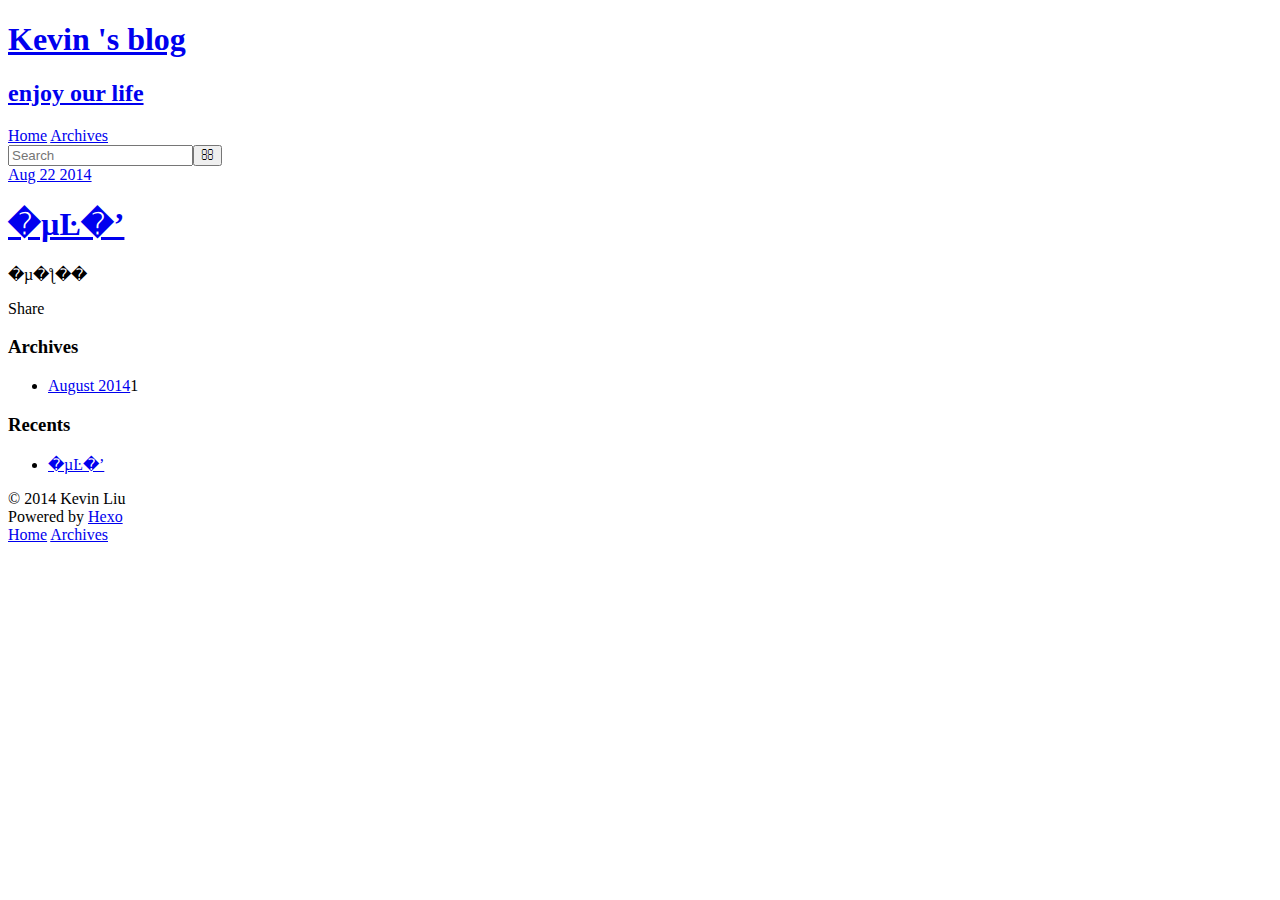
==== index.html @ b3f4ca1a "Site updated: 2014-08-22 16:37:17" ====
<!DOCTYPE html>
<html>
<head>
  <meta charset="utf-8">
  
  <title>Kevin &#39;s blog</title>
  <meta name="viewport" content="width=device-width, initial-scale=1, maximum-scale=1">
  <meta name="description">
<meta property="og:type" content="website">
<meta property="og:title" content="Kevin 's blog">
<meta property="og:url" content="http://yoursite.com/">
<meta property="og:site_name" content="Kevin 's blog">
<meta property="og:description">
<meta name="twitter:card" content="summary">
<meta name="twitter:title" content="Kevin 's blog">
<meta name="twitter:description">

  
    <link rel="alternative" href="/atom.xml" title="Kevin &#39;s blog" type="application/atom+xml">
  
  
    <link rel="icon" href="/favicon.png">
  
  <link href="//fonts.googleapis.com/css?family=Source+Code+Pro" rel="stylesheet" type="text/css">
  <link rel="stylesheet" href="/css/style.css" type="text/css">

  
</head>
<body>
  <div id="container">
    <div id="wrap">
      <header id="header">
  <div id="banner"></div>
  <div id="header-outer" class="outer">
    <div id="header-title" class="inner">
      <h1 id="logo-wrap">
        <a href="/" id="logo">Kevin &#39;s blog</a>
      </h1>
      
        <h2 id="subtitle-wrap">
          <a href="/" id="subtitle">enjoy our life</a>
        </h2>
      
    </div>
    <div id="header-inner" class="inner">
      <nav id="main-nav">
        <a id="main-nav-toggle" class="nav-icon"></a>
        
          <a class="main-nav-link" href="/">Home</a>
        
          <a class="main-nav-link" href="/archives">Archives</a>
        
      </nav>
      <nav id="sub-nav">
        
          <a id="nav-rss-link" class="nav-icon" href="/atom.xml" title="RSS Feed"></a>
        
        <a id="nav-search-btn" class="nav-icon" title="Search"></a>
      </nav>
      <div id="search-form-wrap">
        <form action="//google.com/search" method="get" accept-charset="UTF-8" class="search-form"><input type="search" name="q" results="0" class="search-form-input" placeholder="Search"><input type="submit" value="&#xF002;" class="search-form-submit"><input type="hidden" name="q" value="site:http://yoursite.com"></form>
      </div>
    </div>
  </div>
</header>
      <div class="outer">
        <section id="main">
  
    <article id="post-hello-world" class="article article-type-post" itemscope itemprop="blogPost">
  <div class="article-meta">
    <a href="/2014/08/22/hello-world/" class="article-date">
  <time datetime="2014-08-22T07:29:31.000Z" itemprop="datePublished">Aug 22 2014</time>
</a>
    
  </div>
  <div class="article-inner">
    
    
      <header class="article-header">
        
  
    <h1 itemprop="name">
      <a class="article-title" href="/2014/08/22/hello-world/">�µĿ�ʼ</a>
    </h1>
  

      </header>
    
    <div class="article-entry" itemprop="articleBody">
      
        <p>�µ�ƪ��</p>

      
    </div>
    <footer class="article-footer">
      <a data-url="http://yoursite.com/2014/08/22/hello-world/" data-id="yppbm0w7g1zq7xkq" class="article-share-link">Share</a>
      
      
    </footer>
  </div>
  
</article>


  
  
</section>
        
          <aside id="sidebar">
  
    
  
    
  
    
  
    
  <div class="widget-wrap">
    <h3 class="widget-title">Archives</h3>
    <div class="widget">
      <ul class="archive-list"><li class="archive-list-item"><a class="archive-list-link" href="/archives/2014/08">August 2014</a><span class="archive-list-count">1</span></li></ul>
    </div>
  </div>

  
    
  <div class="widget-wrap">
    <h3 class="widget-title">Recents</h3>
    <div class="widget">
      <ul>
        
          <li>
            <a href="/2014/08/22/hello-world/">�µĿ�ʼ</a>
          </li>
        
      </ul>
    </div>
  </div>

  
</aside>
        
      </div>
      <footer id="footer">
  
  <div class="outer">
    <div id="footer-info" class="inner">
      &copy; 2014 Kevin Liu<br>
      Powered by <a href="http://hexo.io/" target="_blank">Hexo</a>
    </div>
  </div>
</footer>
    </div>
    <nav id="mobile-nav">
  
    <a href="/" class="mobile-nav-link">Home</a>
  
    <a href="/archives" class="mobile-nav-link">Archives</a>
  
</nav>
    

<script src="//ajax.googleapis.com/ajax/libs/jquery/2.0.3/jquery.min.js"></script>


  <link rel="stylesheet" href="/fancybox/jquery.fancybox.css" type="text/css">

  <script src="/fancybox/jquery.fancybox.pack.js" type="text/javascript"></script>



<script src="/js/script.js" type="text/javascript"></script>

  </div>
</body>
</html>
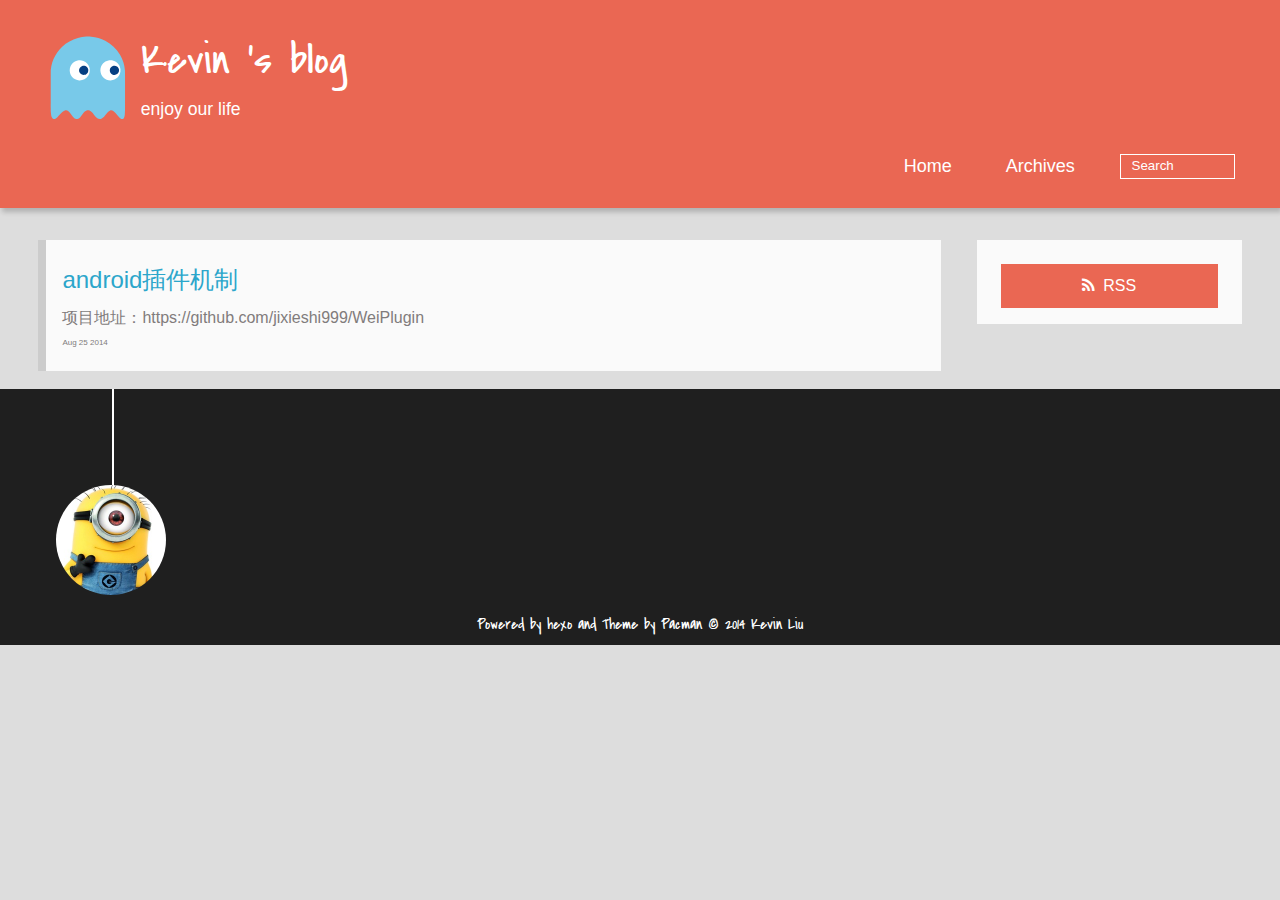
==== commit 1a8f2f1b: "Site updated: 2014-08-25 12:56:28" ====
--- a/index.html
+++ b/index.html
@@ -1,176 +1,172 @@
-<!DOCTYPE html>
-<html>
+
+ <!DOCTYPE HTML>
+<html >
 <head>
-  <meta charset="utf-8">
+  <meta charset="UTF-8">
   
-  <title>Kevin &#39;s blog</title>
-  <meta name="viewport" content="width=device-width, initial-scale=1, maximum-scale=1">
-  <meta name="description">
-<meta property="og:type" content="website">
-<meta property="og:title" content="Kevin 's blog">
-<meta property="og:url" content="http://yoursite.com/">
-<meta property="og:site_name" content="Kevin 's blog">
-<meta property="og:description">
-<meta name="twitter:card" content="summary">
-<meta name="twitter:title" content="Kevin 's blog">
-<meta name="twitter:description">
+    <title>Kevin &#39;s blog</title>
+    <meta name="viewport" content="width=device-width, initial-scale=1, maximum-scale=3, minimum-scale=1">
+    
+    <meta name="author" content="Kevin Liu">
+    
+    
+    
+    
+    
+    <link rel="icon" href="/img/favicon.ico">
+    
+    
+    <link rel="apple-touch-icon" href="/img/pacman.jpg">
+    <link rel="apple-touch-icon-precomposed" href="/img/pacman.jpg">
+    
+    <link rel="stylesheet" href="/css/style.css" type="text/css">
+
+</head>
+
+  <body>
+    <header>
+      <div>
+		
+			<div id="imglogo">
+				<a href="/"><img src="/img/logo.svg" alt="Kevin &#39;s blog" title="Kevin &#39;s blog"/></a>
+			</div>
+			
+			<div id="textlogo">
+				<h1 class="site-name"><a href="/" title="Kevin &#39;s blog">Kevin &#39;s blog</a></h1>
+				<h2 class="blog-motto">enjoy our life</h2>
+			</div>
+			<div class="navbar"><a class="navbutton navmobile" href="#" title="Menu">
+			</a></div>
+			<nav class="animated">
+				<ul>
+					<ul>
+					 
+						<li><a href="/">Home</a></li>
+					
+						<li><a href="/archives">Archives</a></li>
+					
+					<li>
+					
+					<form class="search" action="//google.com/search" method="get" accept-charset="utf-8">
+						<label>Search</label>
+						<input type="text" id="search" name="q" autocomplete="off" maxlength="20" placeholder="Search" />
+						<input type="hidden" name="q" value="site:yoursite.com">
+					</form>
+					
+					</li>
+				</ul>
+			</nav>			
+</div>
+
+    </header>
+    <div id="container">
+      <div id="main">
+
+  <section class="post" itemscope itemprop="blogPost">
+  
+    <a href="/2014/08/25/android插件机制/" title="android插件机制" itemprop="url">
+  
+    <h1 itemprop="name">android插件机制</h1>
+    
+     
+           <p itemprop="description" >项目地址：https://github.com/jixieshi999/WeiPlugin</p>
+        
+    
+    <time datetime="2014-08-25T03:56:11.000Z" itemprop="datePublished">Aug 25 2014</time>
+  </a>
+</section>
+
+
+</div>
+      <div class="openaside"><a class="navbutton" href="#" title="Show Sidebar"></a></div>
+
+<div id="asidepart">
+<div class="closeaside"><a class="closebutton" href="#" title="Hide Sidebar"></a></div>
+<aside class="clearfix">
 
   
-    <link rel="alternative" href="/atom.xml" title="Kevin &#39;s blog" type="application/atom+xml">
-  
-  
-    <link rel="icon" href="/favicon.png">
-  
-  <link href="//fonts.googleapis.com/css?family=Source+Code+Pro" rel="stylesheet" type="text/css">
-  <link rel="stylesheet" href="/css/style.css" type="text/css">
 
   
-</head>
-<body>
-  <div id="container">
-    <div id="wrap">
-      <header id="header">
-  <div id="banner"></div>
-  <div id="header-outer" class="outer">
-    <div id="header-title" class="inner">
-      <h1 id="logo-wrap">
-        <a href="/" id="logo">Kevin &#39;s blog</a>
-      </h1>
-      
-        <h2 id="subtitle-wrap">
-          <a href="/" id="subtitle">enjoy our life</a>
-        </h2>
-      
+
+  <div class="rsspart">
+	<a href="null" target="_blank" title="rss">RSS</a>
+</div>
+
+</aside>
+</div>
     </div>
-    <div id="header-inner" class="inner">
-      <nav id="main-nav">
-        <a id="main-nav-toggle" class="nav-icon"></a>
+    <footer><div id="footer" >
+	
+	<div class="line">
+		<span></span>
+		<div class="author"></div>
+	</div>
+	
+	
+	<div class="social-font" class="clearfix">
+		
+		
+		
+		
+	</div>
+		<p class="copyright">Powered by <a href="http://hexo.io" target="_blank" title="hexo">hexo</a> and Theme by <a href="https://github.com/A-limon/pacman" target="_blank" title="Pacman">Pacman</a> © 2014 
+		
+		<a href="http://yoursite.com" target="_blank" title="Kevin Liu">Kevin Liu</a>
+		
+		</p>
+</div>
+</footer>
+    <script src="/js/jquery-2.1.0.min.js"></script>
+<script type="text/javascript">
+$(document).ready(function(){ 
+  $('.navbar').click(function(){
+    $('header nav').toggleClass('shownav');
+  });
+  var myWidth = 0;
+  function getSize(){
+    if( typeof( window.innerWidth ) == 'number' ) {
+      myWidth = window.innerWidth;
+    } else if( document.documentElement && document.documentElement.clientWidth) {
+      myWidth = document.documentElement.clientWidth;
+    };
+  };
+  var m = $('#main'),
+      a = $('#asidepart'),
+      c = $('.closeaside'),
+      o = $('.openaside');
+  $(window).resize(function(){
+    getSize(); 
+    if (myWidth >= 1024) {
+      $('header nav').removeClass('shownav');
+    }else
+    {
+      m.removeClass('moveMain');
+      a.css('display', 'block').removeClass('fadeOut');
+      o.css('display', 'none');
         
-          <a class="main-nav-link" href="/">Home</a>
-        
-          <a class="main-nav-link" href="/archives">Archives</a>
-        
-      </nav>
-      <nav id="sub-nav">
-        
-          <a id="nav-rss-link" class="nav-icon" href="/atom.xml" title="RSS Feed"></a>
-        
-        <a id="nav-search-btn" class="nav-icon" title="Search"></a>
-      </nav>
-      <div id="search-form-wrap">
-        <form action="//google.com/search" method="get" accept-charset="UTF-8" class="search-form"><input type="search" name="q" results="0" class="search-form-input" placeholder="Search"><input type="submit" value="&#xF002;" class="search-form-submit"><input type="hidden" name="q" value="site:http://yoursite.com"></form>
-      </div>
-    </div>
-  </div>
-</header>
-      <div class="outer">
-        <section id="main">
-  
-    <article id="post-hello-world" class="article article-type-post" itemscope itemprop="blogPost">
-  <div class="article-meta">
-    <a href="/2014/08/22/hello-world/" class="article-date">
-  <time datetime="2014-08-22T07:29:31.000Z" itemprop="datePublished">Aug 22 2014</time>
-</a>
-    
-  </div>
-  <div class="article-inner">
-    
-    
-      <header class="article-header">
-        
-  
-    <h1 itemprop="name">
-      <a class="article-title" href="/2014/08/22/hello-world/">�µĿ�ʼ</a>
-    </h1>
-  
-
-      </header>
-    
-    <div class="article-entry" itemprop="articleBody">
-      
-        <p>�µ�ƪ��</p>
-
-      
-    </div>
-    <footer class="article-footer">
-      <a data-url="http://yoursite.com/2014/08/22/hello-world/" data-id="yppbm0w7g1zq7xkq" class="article-share-link">Share</a>
-      
-      
-    </footer>
-  </div>
-  
-</article>
-
-
-  
-  
-</section>
-        
-          <aside id="sidebar">
-  
-    
-  
-    
-  
-    
-  
-    
-  <div class="widget-wrap">
-    <h3 class="widget-title">Archives</h3>
-    <div class="widget">
-      <ul class="archive-list"><li class="archive-list-item"><a class="archive-list-link" href="/archives/2014/08">August 2014</a><span class="archive-list-count">1</span></li></ul>
-    </div>
-  </div>
-
-  
-    
-  <div class="widget-wrap">
-    <h3 class="widget-title">Recents</h3>
-    <div class="widget">
-      <ul>
-        
-          <li>
-            <a href="/2014/08/22/hello-world/">�µĿ�ʼ</a>
-          </li>
-        
-      </ul>
-    </div>
-  </div>
-
-  
-</aside>
-        
-      </div>
-      <footer id="footer">
-  
-  <div class="outer">
-    <div id="footer-info" class="inner">
-      &copy; 2014 Kevin Liu<br>
-      Powered by <a href="http://hexo.io/" target="_blank">Hexo</a>
-    </div>
-  </div>
-</footer>
-    </div>
-    <nav id="mobile-nav">
-  
-    <a href="/" class="mobile-nav-link">Home</a>
-  
-    <a href="/archives" class="mobile-nav-link">Archives</a>
-  
-</nav>
-    
-
-<script src="//ajax.googleapis.com/ajax/libs/jquery/2.0.3/jquery.min.js"></script>
-
-
-  <link rel="stylesheet" href="/fancybox/jquery.fancybox.css" type="text/css">
-
-  <script src="/fancybox/jquery.fancybox.pack.js" type="text/javascript"></script>
+    }
+  });
+  c.click(function(){
+    a.addClass('fadeOut').css('display', 'none');
+    o.css('display', 'block').addClass('fadeIn');
+    m.addClass('moveMain');
+  });
+  o.click(function(){
+    o.css('display', 'none').removeClass('beforeFadeIn');
+    a.css('display', 'block').removeClass('fadeOut').addClass('fadeIn');      
+    m.removeClass('moveMain');
+  });
+  $(window).scroll(function(){
+    o.css("top",Math.max(80,260-$(this).scrollTop()));
+  });
+});
+</script>
 
 
 
-<script src="/js/script.js" type="text/javascript"></script>
 
-  </div>
-</body>
-</html>+
+
+
+  </body>
+ </html>
--- a/css/style.css
+++ b/css/style.css
@@ -0,0 +1,2148 @@
+html,
+body,
+div,
+span,
+applet,
+object,
+iframe,
+h1,
+h2,
+h3,
+h4,
+h5,
+h6,
+p,
+blockquote,
+pre,
+a,
+abbr,
+acronym,
+address,
+big,
+cite,
+code,
+del,
+dfn,
+em,
+img,
+ins,
+kbd,
+q,
+s,
+samp,
+small,
+strike,
+strong,
+sub,
+sup,
+tt,
+var,
+dl,
+dt,
+dd,
+ol,
+ul,
+li,
+fieldset,
+form,
+label,
+legend,
+table,
+caption,
+tbody,
+tfoot,
+thead,
+tr,
+th,
+td {
+  margin: 0;
+  padding: 0;
+  border: 0;
+  outline: 0;
+  font-weight: inherit;
+  font-style: inherit;
+  font-family: inherit;
+  font-size: 100%;
+  vertical-align: baseline;
+}
+body {
+  line-height: 1;
+  color: #000;
+  background: #fff;
+}
+ol,
+ul {
+  list-style: none;
+}
+table {
+  border-collapse: separate;
+  border-spacing: 0;
+  vertical-align: middle;
+}
+caption,
+th,
+td {
+  text-align: left;
+  font-weight: normal;
+  vertical-align: middle;
+}
+a img {
+  border: none;
+}
+/* custom Font*/
+@font-face {
+  font-family: "covered_by_your_graceregular";
+  font-weight: normal;
+  font-style: normal;
+  src: url("../font/coveredbyyourgrace-webfont.eot");
+  src: url("../font/coveredbyyourgrace-webfont.eot?#iefix") format('embedded-opentype'), url("../font/coveredbyyourgrace-webfont.svg#covered_by_your_graceregular") format('svg'), url("../font/coveredbyyourgrace-webfont.woff") format('woff'), url("../font/coveredbyyourgrace-webfont.ttf") format('truetype');
+}
+/* icon Font */
+@font-face {
+  font-family: "FontAwesome";
+  font-style: normal;
+  font-weight: normal;
+  src: url("../font/fontawesome-webfont.eot?v=#4.0.3");
+  src: url("../font/fontawesome-webfont.eot?#iefix&v=#4.0.3") format("embedded-opentype"), url("../font/fontawesome-webfont.woff?v=#4.0.3") format("woff"), url("../font/fontawesome-webfont.ttf?v=#4.0.3") format("truetype"), url("../font/fontawesome-webfont.svg#fontawesomeregular?v=#4.0.3") format("svg");
+}
+/* Public style */
+* {
+  -webkit-margin-before: 0;
+  -webkit-margin-after: 0;
+}
+body {
+  background: #ddd;
+  font-family: "Helvetica Neue", "Helvetica", "Microsoft YaHei", "WenQuanYi Micro Hei", Arial, sans-serif;
+  font-size: 100%;
+  color: #817c7c;
+  line-height: 1.5;
+}
+small {
+  font-size: 80%;
+}
+sub,
+sup {
+  font-size: 75%;
+  line-height: 0;
+  position: relative;
+  vertical-align: baseline;
+}
+sup {
+  top: -0.5em;
+  padding-left: 0.3em;
+}
+sub {
+  bottom: -0.25em;
+}
+a {
+  text-decoration: none;
+  color: #817c7c;
+}
+a:hover,
+a:focus {
+  outline: 0;
+  text-decoration: none;
+  -webkit-transition: color 0.25s, background 0.5s;
+  -moz-transition: color 0.25s, background 0.5s;
+  -o-transition: color 0.25s, background 0.5s;
+  -ms-transition: color 0.25s, background 0.5s;
+  transition: color 0.25s, background 0.5s;
+}
+a:hover:before {
+  -webkit-transition: color 0.25s, background 0.5s;
+  -moz-transition: color 0.25s, background 0.5s;
+  -o-transition: color 0.25s, background 0.5s;
+  -ms-transition: color 0.25s, background 0.5s;
+  transition: color 0.25s, background 0.5s;
+}
+input:focus {
+  outline: none;
+}
+input,
+button {
+  margin: 0;
+  padding: 0;
+}
+input::-moz-focus-inner,
+button::-moz-focus-inner {
+  border: 0;
+  padding: 0;
+}
+h1 {
+  font-size: 1.5em;
+}
+.fa {
+  display: inline-block;
+  font-family: FontAwesome;
+  font-style: normal;
+  font-weight: normal;
+  line-height: 1;
+  -webkit-font-smoothing: antialiased;
+  -moz-osx-font-smoothing: grayscale;
+}
+.clearfix {
+  zoom: 1;
+}
+.clearfix:before,
+.clearfix:after {
+  content: "";
+  display: table;
+}
+.clearfix:after {
+  clear: both;
+}
+::-webkit-input-placeholder {
+  color: #fff;
+  padding: 2px 0 0 4px;
+}
+::-moz-placeholder {
+  color: #fff;
+  padding: 2px 0 0 4px;
+}
+:-ms-input-placeholder {
+  color: #fff;
+  padding: 2px 0 0 4px;
+}
+::-webkit-input-placeholder::before {
+  font-family: "FontAwesome";
+  -webkit-font-smoothing: antialiased;
+  -moz-osx-font-smoothing: grayscale;
+  content: "\f002";
+  padding-right: 4px;
+}
+::-moz-placeholder:before {
+  font-family: "FontAwesome";
+  -webkit-font-smoothing: antialiased;
+  -moz-osx-font-smoothing: grayscale;
+  content: "\f002";
+  padding-right: 4px;
+}
+:-ms-input-placeholder::before {
+  font-family: "FontAwesome";
+  -webkit-font-smoothing: antialiased;
+  -moz-osx-font-smoothing: grayscale;
+  content: "\f002";
+  padding-right: 4px;
+}
+input[type="search"]::-webkit-search-cancel-button,
+input[type="search"]::-webkit-search-decoration {
+  -webkit-appearance: none;
+}
+::-webkit-search-cancel-button:after {
+  font-family: "FontAwesome";
+  -webkit-font-smoothing: antialiased;
+  -moz-osx-font-smoothing: grayscale;
+  content: '\f00d';
+  color: #fff;
+  padding-right: 4px;
+}
+/* css3 animate */
+.animated {
+  -webkit-animation-fill-mode: both;
+  -moz-animation-fill-mode: both;
+  -o-animation-fill-mode: both;
+  -ms-animation-fill-mode: both;
+  animation-fill-mode: both;
+  -webkit-animation-duration: 1s;
+  -moz-animation-duration: 1s;
+  -o-animation-duration: 1s;
+  -ms-animation-duration: 1s;
+  animation-duration: 1s;
+}
+@-webkit-keyframes fadeIn {
+  0% {
+    opacity: 0;
+    -ms-filter: "progid:DXImageTransform.Microsoft.Alpha(Opacity=0)";
+    filter: alpha(opacity=0);
+  }
+  100% {
+    opacity: 1;
+    -ms-filter: none;
+    filter: none;
+  }
+}
+.fadeIn {
+  -webkit-animation-name: fadeIn;
+  -moz-animation-name: fadeIn;
+  -o-animation-name: fadeIn;
+  -ms-animation-name: fadeIn;
+  animation-name: fadeIn;
+}
+.fadeOut {
+  -webkit-animation-name: fadeOut;
+  -moz-animation-name: fadeOut;
+  -o-animation-name: fadeOut;
+  -ms-animation-name: fadeOut;
+  animation-name: fadeOut;
+}
+@-moz-keyframes fadeInDown {
+  0% {
+    opacity: 0;
+    -ms-filter: "progid:DXImageTransform.Microsoft.Alpha(Opacity=0)";
+    filter: alpha(opacity=0);
+    -webkit-transform: translateY(-20px);
+    -moz-transform: translateY(-20px);
+    -o-transform: translateY(-20px);
+    -ms-transform: translateY(-20px);
+    transform: translateY(-20px);
+  }
+  100% {
+    opacity: 1;
+    -ms-filter: none;
+    filter: none;
+    -webkit-transform: translateY(0);
+    -moz-transform: translateY(0);
+    -o-transform: translateY(0);
+    -ms-transform: translateY(0);
+    transform: translateY(0);
+  }
+}
+@-webkit-keyframes fadeInDown {
+  0% {
+    opacity: 0;
+    -ms-filter: "progid:DXImageTransform.Microsoft.Alpha(Opacity=0)";
+    filter: alpha(opacity=0);
+    -webkit-transform: translateY(-20px);
+    -moz-transform: translateY(-20px);
+    -o-transform: translateY(-20px);
+    -ms-transform: translateY(-20px);
+    transform: translateY(-20px);
+  }
+  100% {
+    opacity: 1;
+    -ms-filter: none;
+    filter: none;
+    -webkit-transform: translateY(0);
+    -moz-transform: translateY(0);
+    -o-transform: translateY(0);
+    -ms-transform: translateY(0);
+    transform: translateY(0);
+  }
+}
+@-o-keyframes fadeInDown {
+  0% {
+    opacity: 0;
+    -ms-filter: "progid:DXImageTransform.Microsoft.Alpha(Opacity=0)";
+    filter: alpha(opacity=0);
+    -webkit-transform: translateY(-20px);
+    -moz-transform: translateY(-20px);
+    -o-transform: translateY(-20px);
+    -ms-transform: translateY(-20px);
+    transform: translateY(-20px);
+  }
+  100% {
+    opacity: 1;
+    -ms-filter: none;
+    filter: none;
+    -webkit-transform: translateY(0);
+    -moz-transform: translateY(0);
+    -o-transform: translateY(0);
+    -ms-transform: translateY(0);
+    transform: translateY(0);
+  }
+}
+@keyframes fadeInDown {
+  0% {
+    opacity: 0;
+    -ms-filter: "progid:DXImageTransform.Microsoft.Alpha(Opacity=0)";
+    filter: alpha(opacity=0);
+    -webkit-transform: translateY(-20px);
+    -moz-transform: translateY(-20px);
+    -o-transform: translateY(-20px);
+    -ms-transform: translateY(-20px);
+    transform: translateY(-20px);
+  }
+  100% {
+    opacity: 1;
+    -ms-filter: none;
+    filter: none;
+    -webkit-transform: translateY(0);
+    -moz-transform: translateY(0);
+    -o-transform: translateY(0);
+    -ms-transform: translateY(0);
+    transform: translateY(0);
+  }
+}
+body >header {
+  width: 100%;
+  -webkit-box-shadow: 2px 4px 5px rgba(3,3,3,0.2);
+  box-shadow: 2px 4px 5px rgba(3,3,3,0.2);
+  background: #ea6753;
+  color: #fff;
+  padding: 1em 0 0.8em;
+}
+@media only screen and (min-width: 1024px) {
+  body >header {
+    padding: 1.8em 0 1.5em;
+  }
+}
+body >header >div {
+  width: 95%;
+  margin: 0 auto;
+  position: relative;
+  overflow: hidden;
+}
+@media only screen and (min-width: 1024px) {
+  body >header >div {
+    width: 93%;
+  }
+}
+body >header a {
+  display: block;
+  color: #fff;
+}
+#imglogo {
+  float: left;
+  width: 4em;
+  height: 4em;
+}
+@media only screen and (min-width: 768px) {
+  #imglogo {
+    width: 5em;
+  }
+}
+@media only screen and (min-width: 1024px) {
+  #imglogo {
+    width: 5.5em;
+  }
+}
+#imglogo img {
+  width: 4em;
+}
+@media only screen and (min-width: 768px) {
+  #imglogo img {
+    width: 5em;
+  }
+}
+@media only screen and (min-width: 1024px) {
+  #imglogo img {
+    width: 5.5em;
+  }
+}
+#textlogo {
+  float: left;
+  width: 75%;
+  margin-left: 0.5em;
+}
+#textlogo h1.site-name {
+  width: 86%;
+  font-family: "covered_by_your_graceregular";
+  font-size: 200%;
+  line-height: 1.5;
+  -webkit-font-smoothing: antialiased;
+  -moz-osx-font-smoothing: grayscale;
+}
+@media only screen and (min-width: 768px) {
+  #textlogo h1.site-name {
+    font-size: 240%;
+  }
+}
+@media only screen and (min-width: 1024px) {
+  #textlogo h1.site-name {
+    font-size: 280%;
+  }
+}
+#textlogo h2.blog-motto {
+  font-size: 0.7em;
+  font-weight: normal;
+}
+@media only screen and (min-width: 768px) {
+  #textlogo h2.blog-motto {
+    font-size: 100%;
+  }
+}
+@media only screen and (min-width: 1024px) {
+  #textlogo h2.blog-motto {
+    font-size: 110%;
+  }
+}
+.navbar {
+  position: absolute;
+  width: 2em;
+  right: 0em;
+  top: 1em;
+  padding: 0.5em;
+}
+@media only screen and (min-width: 1024px) {
+  .navbar {
+    display: none;
+  }
+}
+.navbutton::before {
+  font-family: "FontAwesome";
+  -webkit-font-smoothing: antialiased;
+  -moz-osx-font-smoothing: grayscale;
+  content: "\f0c9";
+}
+.navmobile::before {
+  padding-left: 1em;
+}
+header nav {
+  float: left;
+  width: 100%;
+  font-size: 112.5%;
+  padding-top: 0.5em;
+  max-height: 0.01em;
+  -webkit-transition: max-height 1s ease-out;
+  -moz-transition: max-height 1s ease-out;
+  -o-transition: max-height 1s ease-out;
+  -ms-transition: max-height 1s ease-out;
+  transition: max-height 1s ease-out;
+}
+@media only screen and (min-width: 568px) {
+  header nav {
+    width: 50%;
+  }
+}
+@media only screen and (min-width: 1024px) {
+  header nav {
+    float: right;
+    width: auto;
+    margin-top: 1em;
+    max-height: none;
+  }
+}
+@media only screen and (min-width: 1024px) {
+  header nav ul {
+    float: right;
+  }
+}
+@media only screen and (min-width: 1024px) {
+  header nav ul li {
+    float: left;
+  }
+}
+header nav ul li a {
+  padding: 0.2em 0 0.2em 1em;
+}
+@media only screen and (min-width: 1024px) {
+  header nav ul li a {
+    padding: 0.2em 1.5em;
+  }
+}
+header nav ul li a:hover {
+  background: #dd2c11;
+  color: #e9cd4c;
+}
+.shownav {
+  max-height: 40em;
+}
+.search {
+  padding: 0.1em 0 0 1em;
+}
+.search input {
+  line-height: 1.7;
+  border: 1px solid #fff;
+  color: #fff;
+  background: transparent;
+  width: 80%;
+  padding-left: 0.5em;
+}
+@media only screen and (min-width: 1024px) {
+  .search input {
+    width: 8em;
+    -webkit-transition: 0.5s width;
+    -moz-transition: 0.5s width;
+    -o-transition: 0.5s width;
+    -ms-transition: 0.5s width;
+    transition: 0.5s width;
+  }
+  .search input:focus {
+    width: 15em;
+  }
+}
+.search label {
+  display: none;
+}
+/* index layout */
+#container {
+  width: 95%;
+  margin: 0 auto;
+  overflow: hidden;
+}
+@media only screen and (min-width: 768px) {
+  #container {
+    width: 96%;
+  }
+}
+@media only screen and (min-width: 1024px) {
+  #container {
+    width: 94%;
+  }
+}
+@media only screen and (min-width: 1560px) {
+  #container {
+    width: 82%;
+  }
+}
+#main {
+  margin: 1em 0 0;
+  line-height: 1.8;
+}
+@media only screen and (min-width: 1024px) {
+  #main {
+    margin: 2em 0 0;
+    width: 75%;
+    float: left;
+    -webkit-transition: margin 0.5s ease-out;
+    -moz-transition: margin 0.5s ease-out;
+    -o-transition: margin 0.5s ease-out;
+    -ms-transition: margin 0.5s ease-out;
+    transition: margin 0.5s ease-out;
+  }
+}
+#main section.post {
+  background: #fafafa;
+  margin-bottom: 0.125em;
+}
+#main section.post a {
+  display: block;
+  border-left: 0.5em solid #ccc;
+  -webkit-transition: border-left 0.45s;
+  -moz-transition: border-left 0.45s;
+  -o-transition: border-left 0.45s;
+  -ms-transition: border-left 0.45s;
+  transition: border-left 0.45s;
+  padding: 0.5em;
+}
+@media only screen and (min-width: 768px) {
+  #main section.post a {
+    padding: 1em;
+  }
+}
+#main section.post a:hover {
+  border-left: 0.5em solid #ea6753;
+}
+#main section.post a h1 {
+  color: #2ca6cb;
+  line-height: 2;
+}
+#main section.post a p {
+  color: #817c7c;
+}
+#main section.post a time {
+  color: #817c7c;
+  display: block;
+  margin: 0.5em 0;
+  font-size: 0.5em;
+}
+.moveMain {
+  margin-left: 10% !important;
+}
+#page-nav {
+  background: #fafafa;
+  text-align: center;
+  overflow: hidden;
+}
+#page-nav a,
+#page-nav span {
+  display: inline-block;
+  padding: 0.5em 1em;
+}
+#page-nav a {
+  color: #2ca6cb;
+}
+#page-nav a:hover {
+  background: #ccc;
+  color: #ea6753;
+}
+#page-nav .prev {
+  float: left;
+  border-left: 0.5em solid #ccc;
+  -webkit-transition: border-left 0.5s;
+  -moz-transition: border-left 0.5s;
+  -o-transition: border-left 0.5s;
+  -ms-transition: border-left 0.5s;
+  transition: border-left 0.5s;
+}
+#page-nav .prev:hover {
+  border-left: 0.5em solid #ea6753;
+}
+#page-nav .next {
+  float: right;
+}
+#page-nav .page-number {
+  display: none;
+}
+@media only screen and (min-width: 768px) {
+  #page-nav .page-number {
+    display: inline-block;
+  }
+}
+#page-nav .current {
+  color: #b8b8b8;
+  font-weight: bold;
+}
+#page-nav .space {
+  color: #2ca6cb;
+}
+/* page layout */
+@media only screen and (min-width: 1024px) {
+  .page {
+    margin-left: 10% !important;
+  }
+}
+/* archive layout */
+.category-icon:before,
+.tag-icon:before,
+.archive-icon:before {
+  font-family: "FontAwesome";
+  -webkit-font-smoothing: antialiased;
+  -moz-osx-font-smoothing: grayscale;
+  color: #ccc;
+  font-size: 100%;
+  padding-right: 0.3em;
+}
+.category-icon:before {
+  content: "\f07b";
+}
+.tag-icon:before {
+  content: "\f02c";
+}
+.archive-icon:before {
+  content: "\f187";
+}
+.archive-title {
+  margin: 1em 0;
+  width: 97%;
+  padding: 2em 0 2em 3%;
+  background: #fafafa;
+  border-left: 0.5em solid #ccc;
+}
+@media only screen and (min-width: 1024px) {
+  .archive-title {
+    margin: 2em 0;
+    width: 18.5%;
+    padding-left: 0.5%;
+    float: left;
+  }
+}
+.archive-title h2 {
+  width: 90%;
+  color: #2ca6cb;
+  font-size: 120%;
+}
+.archive-title a {
+  color: #2ca6cb;
+  -webkit-transition: color 0.5s;
+  -moz-transition: color 0.5s;
+  -o-transition: color 0.5s;
+  -ms-transition: color 0.5s;
+  transition: color 0.5s;
+}
+.archive-title a:hover {
+  color: #ea6753;
+  -webkit-transition: color 0.5s;
+  -moz-transition: color 0.5s;
+  -o-transition: color 0.5s;
+  -ms-transition: color 0.5s;
+  transition: color 0.5s;
+}
+.current {
+  color: #ea6753 !important;
+}
+@media only screen and (min-width: 768px) {
+  .archive-part {
+    min-height: 200px;
+  }
+}
+@media only screen and (min-width: 1024px) {
+  .archive-part {
+    width: 78% !important;
+    float: right;
+    margin-left: 2% !important;
+  }
+}
+.archive-part section.post {
+  width: 100%;
+}
+@media only screen and (min-width: 768px) {
+  .archive-part section.post {
+    float: left;
+    width: 50%;
+  }
+}
+@media only screen and (min-width: 1024px) {
+  .archive-part section.post {
+    width: 33.333%;
+  }
+}
+@media only screen and (min-width: 768px) {
+  .archive-nav {
+    width: 100%;
+    float: left;
+    margin-top: 1em;
+  }
+}
+/* tags&categories layout */
+.all-list-box {
+  min-height: 400px;
+}
+.post,
+.page {
+  background: #fafafa;
+}
+.post a,
+.page a {
+  color: #2ca6cb;
+}
+.post a:hover,
+.page a:hover {
+  color: #ea6753;
+}
+@media only screen and (min-width: 768px) {
+  article header.article-info {
+    border-bottom: 1px solid #dbdbdb;
+  }
+}
+article header.article-info >h1 {
+  padding: 0.2em 3%;
+  font-size: 170%;
+  line-height: 1.5;
+  word-wrap: break-word;
+  word-break: normal;
+  -webkit-font-smoothing: antialiased;
+  -moz-osx-font-smoothing: grayscale;
+  border-left: 5px solid #ea6753;
+}
+@media only screen and (min-width: 1024px) {
+  article header.article-info >h1 {
+    font-size: 200%;
+    padding-top: 0.3em;
+  }
+}
+article header.article-info >p.article-author {
+  padding: 0.3em 4% 0.3em 0;
+  text-align: right;
+  border-bottom: 1px solid #dbdbdb;
+}
+@media only screen and (min-width: 768px) {
+  article header.article-info >p.article-author {
+    float: right;
+    border-bottom: none;
+  }
+}
+article header.article-info >p.article-time {
+  padding-top: 0.5em;
+  font-size: 0.8em;
+  text-align: center;
+}
+@media only screen and (min-width: 768px) {
+  article header.article-info >p.article-time {
+    float: right;
+    margin-right: 1em;
+    padding-top: 0.1em;
+    font-size: 0.9em;
+  }
+}
+article header.article-info >p.article-time:before {
+  font-family: "FontAwesome";
+  font-size: 130%;
+  content: "\f017";
+  -webkit-font-smoothing: antialiased;
+  -moz-osx-font-smoothing: grayscale;
+}
+article .article-content {
+  padding: 1.5em 4%;
+}
+article .article-content .kb {
+  padding: 0.1em 0.6em;
+  border: 1px solid #ccc;
+  background-color: code-color;
+  color: #8f8f8f;
+  -webkit-box-shadow: 0 1px 0 rgba(0,0,0,0.2), 0 0 0 2px #fff inset;
+  box-shadow: 0 1px 0 rgba(0,0,0,0.2), 0 0 0 2px #fff inset;
+  -webkit-border-radius: 3px;
+  border-radius: 3px;
+  display: inline-block;
+  margin: 0 0.1em;
+  text-shadow: 0 1px 0 #fff;
+  line-height: 1.5;
+  white-space: nowrap;
+}
+article .article-content h1,
+article .article-content h2 {
+  font-size: 180%;
+  line-height: 1.2em;
+}
+article .article-content h3,
+article .article-content h4,
+article .article-content h5,
+article .article-content h6 {
+  font-size: 140%;
+}
+article .article-content h1,
+article .article-content h2,
+article .article-content h3,
+article .article-content h4,
+article .article-content h5,
+article .article-content h6 {
+  color: #333;
+  -webkit-font-smoothing: antialiased;
+  -moz-osx-font-smoothing: grayscale;
+  padding: 0.3em 0;
+  margin: 0.5em 0;
+}
+article .article-content h1 >code,
+article .article-content h2 >code,
+article .article-content h3 >code,
+article .article-content h4 >code,
+article .article-content h5 >code,
+article .article-content h6 >code {
+  color: #a3a3a3;
+}
+article .article-content hr {
+  border: 1px solid #dbdbdb;
+}
+article .article-content strong {
+  font-weight: bold;
+}
+article .article-content em {
+  font-style: italic;
+}
+article .article-content acronym,
+article .article-content abbr {
+  border-bottom: 1px dotted;
+}
+article .article-content blockquote {
+  border-left: 0.2em solid #ea6753;
+  margin: 0.65em 0 0.65em 4%;
+  padding-left: 1%;
+  line-height: 1.5;
+  font-size: 110%;
+}
+article .article-content blockquote footer {
+  background: #fafafa;
+  padding: 0;
+  margin: 0;
+  font-size: 80%;
+  line-height: 1em;
+}
+article .article-content blockquote cite {
+  font-style: italic;
+  padding-left: 0.5em;
+}
+article .article-content ul,
+article .article-content ol {
+  padding-left: 2em;
+  font-size: 105%;
+}
+@media only screen and (min-width: 768px) {
+  article .article-content ul,
+  article .article-content ol {
+    padding-left: 3em;
+  }
+}
+article .article-content ul li {
+  list-style: disc;
+  text-align: match-parent;
+  margin: 0.5em 0;
+}
+article .article-content ol li {
+  list-style-type: decimal;
+  margin: 0.5em 0;
+}
+article .article-content dl dt {
+  font-weight: blod;
+}
+article .article-content ul li>code,
+article .article-content ol li>code,
+article .article-content p code,
+article .article-content strong code,
+article .article-content em code {
+  font-family: Monaco, Menlo, Consolas, Courier New, monospace;
+  background: #eee;
+  color: #747070;
+  border: 1px solid #d6d6d6;
+  padding: 0 5px;
+  margin: 0 2px;
+  font-size: 90%;
+  white-space: nowrap;
+  text-shadow: 0 1px #fff;
+}
+article .article-content p {
+  font-size: 105%;
+  line-height: 1.7;
+  margin: 0.7em 0;
+}
+@media only screen and (min-width: 1024px) {
+  article .article-content p {
+    margin: 1.2em 0;
+  }
+}
+article .article-content img,
+article .article-content video,
+article .article-content figure img {
+  max-width: 100%;
+  display: block;
+  margin: auto;
+  height: auto;
+  vertical-align: middle;
+  padding-top: 0.5em;
+}
+@media only screen and (min-width: 1024px) {
+  article .article-content img,
+  article .article-content video,
+  article .article-content figure img {
+    padding-top: 0.7em;
+  }
+}
+article .article-content figcaption,
+article .article-content .caption {
+  text-align: center;
+  display: block;
+  font-size: 0.9em;
+  font-weight: blod;
+}
+article .article-content .video-container {
+  position: relative;
+  padding-top: 56%;
+  height: 0;
+  overflow: hidden;
+}
+article .article-content .video-container iframe,
+article .article-content .video-container object,
+article .article-content .video-container embed {
+  position: absolute;
+  top: 0;
+  left: 0;
+  width: 100%;
+  height: 100%;
+  margin-top: 0;
+}
+article .article-content table {
+  width: 100%;
+  border-collapse: collapse;
+  border-spacing: 0;
+}
+article .article-content table th {
+  font-weight: bold;
+  border-bottom: 3px solid #dbdbdb;
+  padding-bottom: 0.5em;
+}
+article .article-content table td {
+  border-bottom: 1px solid #dbdbdb;
+  padding: 10px 0;
+}
+article .article-content .pullquote {
+  text-align: left;
+  width: 45%;
+  margin: 0;
+  border: none;
+}
+article .article-content .left {
+  margin-left: 0.5em;
+  margin-right: 1em;
+  float: left;
+}
+article .article-content .right {
+  margin-right: 0.5em;
+  margin-left: 1em;
+  float: right;
+}
+footer.article-footer {
+  background: #fafafa;
+  padding: 0 4%;
+  margin: 0;
+  border-top: 1px solid #dbdbdb;
+}
+.article-share {
+  float: right;
+  width: 100%;
+}
+@media only screen and (min-width: 568px) {
+  .article-share {
+    width: 60%;
+  }
+}
+@media only screen and (min-width: 768px) {
+  .article-share {
+    width: 40%;
+  }
+}
+.share span {
+  float: right;
+  height: 3em;
+  width: 1em;
+  margin-right: 0.5em;
+  position: relative;
+  color: #d6d6d6;
+}
+.share span:before {
+  font-family: "FontAwesome";
+  content: "\f064";
+  font-size: 1em;
+  -webkit-font-smoothing: antialiased;
+  -moz-osx-font-smoothing: grayscale;
+  width: 1.5em;
+  height: 1.5em;
+  position: absolute;
+  top: 50%;
+  left: 50%;
+  margin-top: -0.75em;
+  margin-left: -0.75em;
+}
+.share a {
+  float: right;
+  width: 3em;
+  height: 3em;
+  display: block;
+  position: relative;
+}
+.share a:before {
+  font-size: 100%;
+  font-family: "FontAwesome";
+  text-align: center;
+  color: #817c7c;
+  -webkit-font-smoothing: antialiased;
+  -moz-osx-font-smoothing: grayscale;
+  width: 1.5em;
+  height: 1.5em;
+  position: absolute;
+  top: 50%;
+  left: 50%;
+  margin-top: -0.75em;
+  margin-left: -0.75em;
+}
+.share a:hover:before {
+  color: #fff;
+}
+.article-share-twitter:before {
+  content: "\f099";
+}
+.article-share-twitter:hover {
+  background: #00aced;
+  text-shadow: 0 1px #008abe;
+}
+.article-share-facebook:before {
+  content: "\f09a";
+}
+.article-share-facebook:hover {
+  background: #3b5998;
+  text-shadow: 0 1px #2f477a;
+}
+.article-share-weibo:before {
+  content: "\f18a";
+}
+.article-share-weibo:hover {
+  background: #eb182c;
+  text-shadow: 0 1px #bf1121;
+}
+.article-share-qrcode:before {
+  content: "\f029";
+}
+.article-share-qrcode:hover {
+  background: #49ae0f;
+  text-shadow: 0 1px #3a8b0c;
+}
+.article-back-to-top:before {
+  content: "\f062";
+}
+.article-back-to-top:hover {
+  background: #762c54;
+  text-shadow: 0 1px #5e2343;
+}
+.qrcode {
+  width: 15em;
+  height: 15em;
+  position: absolute;
+  top: 50%;
+  left: 50%;
+  margin-top: -7.5em;
+  margin-left: -7.5em;
+  background: #fff;
+  border: 2px solid #ccc;
+  -webkit-border-radius: 3px;
+  border-radius: 3px;
+  display: inline-block;
+  opacity: 0;
+  -ms-filter: "progid:DXImageTransform.Microsoft.Alpha(Opacity=0)";
+  filter: alpha(opacity=0);
+  position: fixed;
+  text-align: center;
+  visibility: hidden;
+  z-index: 10;
+  -webkit-transition: opacity 0.5s;
+  -moz-transition: opacity 0.5s;
+  -o-transition: opacity 0.5s;
+  -ms-transition: opacity 0.5s;
+  transition: opacity 0.5s;
+}
+@media only screen and (min-width: 1024px) {
+  .qrcode {
+    width: 20em;
+    height: 20em;
+    position: absolute;
+    top: 50%;
+    left: 50%;
+    margin-top: -10em;
+    margin-left: -10em;
+    position: fixed;
+  }
+}
+.qrcode span {
+  display: block;
+  width: 80%;
+  height: 1.5em;
+  font-size: 80%;
+  float: left;
+}
+.qrcode span:before {
+  content: none;
+}
+.qrcode a {
+  display: block;
+  width: 16%;
+  height: 1.5em;
+  float: left;
+}
+.qrcode img {
+  width: 90%;
+  height: 90%;
+}
+.qrclose:before {
+  font-family: "FontAwesome";
+  -webkit-font-smoothing: antialiased;
+  -moz-osx-font-smoothing: grayscale;
+  content: "\f057";
+  color: #ccc;
+}
+.qrclose:hover:before {
+  color: #2ca6cb !important;
+}
+.overlay {
+  display: none !important;
+}
+.overlay:target+.qrcode {
+  opacity: 1;
+  -ms-filter: none;
+  filter: none;
+  visibility: visible;
+}
+.article-tags,
+.article-categories {
+  padding: 0.5em 0;
+  float: left;
+  width: 100%;
+}
+@media only screen and (min-width: 568px) {
+  .article-tags,
+  .article-categories {
+    width: 50%;
+  }
+}
+@media only screen and (min-width: 768px) {
+  .article-tags,
+  .article-categories {
+    width: 30%;
+  }
+}
+.article-tags {
+  color: #d6d6d6;
+}
+.article-tags span {
+  position: relative;
+  float: left;
+  width: 1em;
+  height: 2em;
+  margin-right: 0.5em;
+}
+.article-tags span:before {
+  font-family: "FontAwesome";
+  -webkit-font-smoothing: antialiased;
+  -moz-osx-font-smoothing: grayscale;
+  width: 1.2em;
+  height: 1.2em;
+  position: absolute;
+  top: 50%;
+  left: 50%;
+  margin-top: -0.6em;
+  margin-left: -0.6em;
+  content: "\f02c";
+}
+.article-tags a {
+  float: left;
+  padding: 0 0.3em;
+  margin: 0.3em;
+  background: #e6e6e6;
+}
+.article-tags a:hover {
+  color: #fff;
+  background: #2ca6cb;
+}
+.article-categories {
+  color: #d6d6d6;
+  margin-top: 0.3em;
+}
+.article-categories span:before {
+  font-family: "FontAwesome";
+  -webkit-font-smoothing: antialiased;
+  -moz-osx-font-smoothing: grayscale;
+  content: "\f07b";
+}
+.article-category-link {
+  padding: 0.5em;
+  margin: 0 0.3em;
+}
+.article-category-link:hover {
+  color: #fff !important;
+  background: #2ca6cb;
+}
+.article-nav {
+  padding: 0 10%;
+}
+@media only screen and (min-width: 768px) {
+  .article-nav {
+    padding: 0 4%;
+  }
+}
+.article-nav strong {
+  font-size: 0.6em;
+}
+.article-nav a {
+  display: block;
+  overflow: hidden;
+}
+.article-nav .prev a:hover,
+.article-nav .next a:hover {
+  background: #2ca6cb;
+  color: #fff;
+}
+.article-nav .prev {
+  width: 100%;
+  float: left;
+}
+.article-nav .prev strong {
+  padding-left: 1.8em;
+}
+.article-nav .prev span:before {
+  font-family: "FontAwesome";
+  -webkit-font-smoothing: antialiased;
+  -moz-osx-font-smoothing: grayscale;
+  content: "\f100";
+  padding-right: 0.5em;
+}
+@media only screen and (min-width: 768px) {
+  .article-nav .prev {
+    width: 45%;
+    float: left;
+  }
+}
+.article-nav .next {
+  width: 100%;
+  float: left;
+  text-align: left;
+}
+.article-nav .next strong {
+  padding-left: 1.5em;
+}
+.article-nav .next span:before {
+  font-family: "FontAwesome";
+  -webkit-font-smoothing: antialiased;
+  -moz-osx-font-smoothing: grayscale;
+  content: "\f101";
+  padding-right: 0.5em;
+}
+@media only screen and (min-width: 768px) {
+  .article-nav .next {
+    width: 45%;
+    float: right;
+    text-align: right;
+  }
+  .article-nav .next strong {
+    padding-right: 1.8em;
+  }
+  .article-nav .next span:before {
+    content: none;
+  }
+  .article-nav .next span:after {
+    font-family: "FontAwesome";
+    -webkit-font-smoothing: antialiased;
+    -moz-osx-font-smoothing: grayscale;
+    content: "\f101";
+    padding-left: 0.5em;
+  }
+}
+section.comment {
+  padding: 0 4%;
+  margin: 1em 0;
+}
+.toc-article {
+  background: #eee;
+  margin: 2em 0 0 0.5em;
+  padding: 1em;
+}
+.toc-article strong {
+  padding: 0.3em 0;
+}
+#toc {
+  line-height: 1em;
+  font-size: 0.8em;
+  float: right;
+}
+#toc .toc {
+  padding: 0;
+}
+#toc .toc li {
+  list-style-type: none;
+}
+#toc .toc-child {
+  padding-left: 1.5em;
+}
+#toc.toc-aside {
+  display: none;
+  width: 13%;
+  position: fixed;
+  right: 2%;
+  top: 320px;
+  overflow: hidden;
+  line-height: 1.5em;
+  font-size: 1em;
+  color: #333;
+  opacity: 0.6;
+  -ms-filter: "progid:DXImageTransform.Microsoft.Alpha(Opacity=60)";
+  filter: alpha(opacity=60);
+  -webkit-transition: opacity 1s ease-out;
+  -moz-transition: opacity 1s ease-out;
+  -o-transition: opacity 1s ease-out;
+  -ms-transition: opacity 1s ease-out;
+  transition: opacity 1s ease-out;
+}
+#toc.toc-aside strong {
+  padding: 0.3em 0;
+  color: #817c7c;
+}
+#toc.toc-aside:hover {
+  -webkit-transition: opacity 0.3s ease-out;
+  -moz-transition: opacity 0.3s ease-out;
+  -o-transition: opacity 0.3s ease-out;
+  -ms-transition: opacity 0.3s ease-out;
+  transition: opacity 0.3s ease-out;
+  opacity: 1;
+  -ms-filter: none;
+  filter: none;
+}
+#toc.toc-aside a {
+  -webkit-transition: color 1s ease-out;
+  -moz-transition: color 1s ease-out;
+  -o-transition: color 1s ease-out;
+  -ms-transition: color 1s ease-out;
+  transition: color 1s ease-out;
+}
+#toc.toc-aside a:hover {
+  color: #ea6753;
+  -webkit-transition: color 0.3s ease-out;
+  -moz-transition: color 0.3s ease-out;
+  -o-transition: color 0.3s ease-out;
+  -ms-transition: color 0.3s ease-out;
+  transition: color 0.3s ease-out;
+}
+.active {
+  color: #ea6753 !important;
+}
+.openaside {
+  display: none;
+  position: fixed;
+  right: 7.5%;
+  top: 260px;
+}
+.openaside a {
+  display: block;
+  color: #fff;
+  border: 1px solid #fff;
+  -webkit-border-radius: 5px;
+  border-radius: 5px;
+  background: #ea6753;
+  padding: 0.2em 0.55em;
+}
+.openaside a::before {
+  font-family: "FontAwesome";
+  -webkit-font-smoothing: antialiased;
+  -moz-osx-font-smoothing: grayscale;
+  content: "\f0c9";
+}
+.closeaside {
+  display: none;
+}
+.closeaside a {
+  color: #ea6753;
+}
+.closeaside a:hover {
+  color: #2ca6cb;
+}
+.closeaside a::before {
+  font-family: "FontAwesome";
+  -webkit-font-smoothing: antialiased;
+  -moz-osx-font-smoothing: grayscale;
+  content: "\f0c9";
+}
+@media only screen and (min-width: 1024px) {
+  .closeaside {
+    display: block;
+    position: absolute;
+    right: 25px;
+    top: 22px;
+  }
+}
+#asidepart {
+  background: #fafafa;
+  margin: 1em 0 0;
+  padding: 0.5em 2% 1em;
+}
+@media only screen and (min-width: 1024px) {
+  #asidepart {
+    position: relative;
+    float: left;
+    width: 18%;
+    margin: 2em 0 0 3%;
+  }
+}
+.asidetitle {
+  font-size: 1.1em;
+  color: #2ca6cb;
+  padding: 0 0 0.3125em 0;
+  border-bottom: 0.1875em solid #ccc;
+}
+.asidetitle a {
+  color: #2ca6cb;
+}
+.asidetitle a:hover {
+  color: #ea6753;
+  -webkit-transition: color 0.5s;
+  -moz-transition: color 0.5s;
+  -o-transition: color 0.5s;
+  -ms-transition: color 0.5s;
+  transition: color 0.5s;
+}
+@media only screen and (min-width: 768px) {
+  .categorieslist {
+    width: 45%;
+    float: left;
+    margin: 0 5% 0 0;
+  }
+}
+@media only screen and (min-width: 1024px) {
+  .categorieslist {
+    width: 100%;
+    float: none;
+    margin: 1em 0 0;
+  }
+}
+.categorieslist li {
+  border-bottom: 1px solid #ccc;
+}
+.categorieslist li a {
+  display: block;
+  padding: 0.5em 5%;
+}
+.categorieslist li a:hover {
+  color: #ea6753;
+}
+.tagslist {
+  margin: 1em 0 0;
+}
+@media only screen and (min-width: 768px) {
+  .tagslist {
+    width: 45%;
+    float: left;
+    margin: 0 5% 0 0;
+  }
+}
+@media only screen and (min-width: 1024px) {
+  .tagslist {
+    width: 100%;
+    float: none;
+    margin: 1em 0 0;
+  }
+}
+.tagslist ul {
+  padding: 0.5em 0;
+}
+.tagslist ul li {
+  float: left;
+}
+.tagslist ul li a {
+  display: block;
+  margin: 0.3125em;
+  padding: 0.125em 0.3125em;
+  background: #dbdbdb;
+}
+.tagslist ul li a:hover {
+  color: #ea6753;
+  background: #e6e6e6;
+}
+.rsspart {
+  background: #ea6753;
+  width: 100%;
+}
+@media only screen and (min-width: 768px) {
+  .rsspart {
+    float: left;
+    width: 45%;
+    margin: 0 5% 0 0;
+  }
+}
+@media only screen and (min-width: 1024px) {
+  .rsspart {
+    width: 100%;
+    float: none;
+    margin: 1em 0 0;
+  }
+}
+.rsspart a {
+  color: #fff;
+  display: block;
+  padding: 0.625em 0;
+  text-align: center;
+}
+.rsspart a:hover {
+  color: #ea6753;
+  background: #fafafa;
+}
+.rsspart a::before {
+  font-family: "FontAwesome";
+  -webkit-font-smoothing: antialiased;
+  -moz-osx-font-smoothing: grayscale;
+  padding-right: 0.5em;
+  content: "\f09e";
+}
+@media only screen and (min-width: 768px) {
+  .archiveslist {
+    width: 45%;
+    float: left;
+    margin: 0 5% 0 0;
+  }
+}
+@media only screen and (min-width: 1024px) {
+  .archiveslist {
+    width: 100%;
+    float: none;
+    margin: 1em 0 0;
+  }
+}
+.archiveslist li {
+  font-size: 0.8em;
+  line-height: 2em;
+}
+.archiveslist li a {
+  padding: 0.5em;
+}
+.archiveslist li a:hover {
+  color: #ea6753;
+  -webkit-transition: color 0.25s;
+  -moz-transition: color 0.25s;
+  -o-transition: color 0.25s;
+  -ms-transition: color 0.25s;
+  transition: color 0.25s;
+}
+.archiveslist .archive-list-count:before {
+  content: "(";
+}
+.archiveslist .archive-list-count:after {
+  content: ")";
+}
+.archive-list {
+  padding: 0.5em 0;
+}
+.archive-float ul {
+  padding: 0;
+}
+.archive-float li {
+  float: left;
+  margin: 0.3em;
+}
+@media only screen and (min-width: 1024px) {
+  .archive-float li {
+    float: none;
+  }
+}
+@media only screen and (min-width: 768px) {
+  .tagcloudlist {
+    width: 45%;
+    float: left;
+    margin: 0 5% 0 0;
+  }
+}
+@media only screen and (min-width: 1024px) {
+  .tagcloudlist {
+    width: 100%;
+    float: none;
+    margin: 1em 0 0;
+  }
+}
+.tagcloudlist .tagcloudlist a {
+  padding: 0.2em;
+  display: block;
+  float: left;
+}
+.tagcloudlist .tagcloudlist a:hover {
+  color: #ea6753;
+  -webkit-transition: color 0.25s;
+  -moz-transition: color 0.25s;
+  -o-transition: color 0.25s;
+  -ms-transition: color 0.25s;
+  transition: color 0.25s;
+}
+.linkslist {
+  margin-top: 0.5em;
+}
+@media only screen and (min-width: 768px) {
+  .linkslist {
+    width: 45%;
+    float: left;
+    margin: 0 5% 0 0;
+  }
+}
+@media only screen and (min-width: 1024px) {
+  .linkslist {
+    width: 100%;
+    float: none;
+    margin: 1em 0 0;
+  }
+}
+.linkslist ul {
+  padding: 0.5em 0;
+}
+.linkslist ul a {
+  font-size: 1em;
+  line-height: 1.5;
+  display: block;
+  padding: 0 3%;
+}
+.linkslist ul a:hover {
+  color: #ea6753;
+  -webkit-transition: color 0.25s;
+  -moz-transition: color 0.25s;
+  -o-transition: color 0.25s;
+  -ms-transition: color 0.25s;
+  transition: color 0.25s;
+}
+footer {
+  margin-top: 1em;
+  background: #1f1f1f;
+  padding: 0 2% 0.5em;
+}
+#footer {
+  width: 95%;
+  margin: 0 auto;
+  overflow: hidden;
+  position: relative;
+}
+#footer .line {
+  width: 100%;
+  height: 14em;
+  margin: 0 auto;
+}
+@media only screen and (min-width: 768px) {
+  #footer .line {
+    width: 10em;
+    float: left;
+    position: relative;
+  }
+}
+#footer .line span {
+  display: block;
+  width: 0.5em;
+  height: 6.25em;
+  border-right: 0.125em solid #fff;
+  margin: 0 auto;
+}
+@media only screen and (min-width: 768px) {
+  #footer .line span {
+    position: absolute;
+    left: 3em;
+    margin: 0 0 1.5em;
+  }
+}
+.author {
+  width: 6.875em;
+  height: 6.875em;
+  margin: 0 auto;
+  background: no-repeat url("/img/author.jpg") left top;
+  -webkit-background-size: 6.875em 6.875em;
+  -moz-background-size: 6.875em 6.875em;
+  background-size: 6.875em 6.875em;
+  -webkit-border-radius: 3.4375em;
+  border-radius: 3.4375em;
+  -webkit-transition: -webkit-transform 2s ease-out;
+  -moz-transition: -moz-transform 2s ease-out;
+  -o-transition: -o-transform 2s ease-out;
+  -ms-transition: -ms-transform 2s ease-out;
+  transition: transform 2s ease-out;
+}
+.author:hover {
+  -webkit-transform: rotateZ(360deg);
+  -moz-transform: rotateZ(360deg);
+  -o-transform: rotateZ(360deg);
+  -ms-transform: rotateZ(360deg);
+  transform: rotateZ(360deg);
+}
+@media only screen and (min-width: 768px) {
+  .author {
+    position: absolute;
+    top: 6em;
+    margin: 0 0 1.5em;
+  }
+}
+.info {
+  font-family: "covered_by_your_graceregular";
+  -webkit-font-smoothing: antialiased;
+  -moz-osx-font-smoothing: grayscale;
+  font-size: 150%;
+  line-height: 1.3em;
+  width: 90%;
+  margin: 0 auto;
+  color: #fff;
+}
+@media only screen and (min-width: 768px) {
+  .info {
+    margin: 4.5em 0 2em 0;
+    float: left;
+    width: 75%;
+  }
+}
+.social-font {
+  width: 100%;
+  margin: 0 auto;
+  float: left;
+  padding-left: 3%;
+}
+@media only screen and (min-width: 568px) {
+  .social-font {
+    padding-left: 20%;
+  }
+}
+@media only screen and (min-width: 768px) {
+  .social-font {
+    width: 18em;
+    position: absolute;
+    right: -3em;
+    top: 3em;
+  }
+}
+.social-font a {
+  float: left;
+  display: block;
+  width: 14%;
+  color: #fff;
+  font-size: 180%;
+  padding: 0.5em;
+}
+@media only screen and (min-width: 1024px) {
+  .social-font a {
+    padding: 0.3em;
+  }
+}
+.social-font a:hover:before {
+  color: #2ca6cb;
+}
+.social-font a[title="weibo"]::before,
+.social-font a[title="twitter"]::before,
+.social-font a[title="github"]::before,
+.social-font a[title="facebook"]::before {
+  font-family: "FontAwesome";
+  -webkit-font-smoothing: antialiased;
+  -moz-osx-font-smoothing: grayscale;
+}
+.social-font a[title="weibo"]::before {
+  content: "\f18a";
+}
+.social-font a[title="twitter"]::before {
+  content: "\f099";
+}
+.social-font a[title="github"]::before {
+  content: "\f09b";
+}
+.social-font a[title="facebook"]::before {
+  content: "\f09a";
+}
+.copyright {
+  -webkit-font-smoothing: antialiased;
+  -moz-osx-font-smoothing: grayscale;
+  font-family: "covered_by_your_graceregular";
+  width: 100%;
+  color: #fff;
+  text-align: center;
+}
+@media only screen and (min-width: 768px) {
+  .copyright {
+    float: left;
+  }
+}
+.copyright a {
+  color: #fff;
+}
+.copyright a:hover {
+  color: #2ca6cb;
+}
+.article-content pre,
+.article-content .highlight {
+  background: #1d1f21;
+  margin: 0.5em 0;
+  padding: 1em 2%;
+  overflow: auto;
+  color: #c5c8c6;
+  line-height: 1.5;
+  font-size: 100%;
+}
+.article-content .highlight .gutter pre,
+.article-content .gist .gist-file .gist-data .line-numbers {
+  color: #666;
+  font-size: 0.85em;
+  line-height: 1.5;
+  font-size: 100%;
+}
+.article-content pre {
+  font-family: Monaco, Menlo, Consolas, Courier New, monospace;
+}
+.article-content pre code {
+  background: none;
+  text-shadow: none;
+  padding: 0;
+}
+.article-content .highlight pre {
+  border: none;
+  margin: 0;
+  padding: 0;
+}
+.article-content .highlight table {
+  margin: 0;
+  width: auto;
+}
+.article-content .highlight td {
+  border: none;
+  padding: 0;
+}
+.article-content .highlight figcaption {
+  zoom: 1;
+  font-size: 0.85em;
+  text-align: left;
+  color: #969896;
+  line-height: 1em;
+  padding: 0.5em 0;
+  margin-bottom: 0.5em;
+}
+.article-content .highlight figcaption:before,
+.article-content .highlight figcaption:after {
+  content: "";
+  display: table;
+}
+.article-content .highlight figcaption:after {
+  clear: both;
+}
+.article-content .highlight figcaption a {
+  float: right;
+}
+.article-content .highlight .gutter pre {
+  text-align: right;
+  padding-right: 1.5em;
+}
+.article-content .gist {
+  margin: 0.5em 0;
+  background: #1d1f21;
+  padding: 1em 2%;
+}
+.article-content .gist .gist-file {
+  border: none;
+  font-family: Monaco, Menlo, Consolas, Courier New, monospace;
+  margin: 0;
+}
+.article-content .gist .gist-file .gist-data {
+  background: none;
+  border: none;
+}
+.article-content .gist .gist-file .gist-data .line-numbers {
+  background: none;
+  border: none;
+  padding: 0 1.5em 0 0;
+}
+.article-content .gist .gist-file .gist-data .line-data {
+  padding: 0 !important;
+}
+.article-content .gist .gist-file .highlight {
+  margin: 0;
+  padding: 0;
+  border: none;
+}
+.article-content .gist .gist-file .gist-meta {
+  background: #1d1f21;
+  color: #969896;
+  font: 0.85em "Georgia", serif;
+  padding: 0;
+  margin-top: 1em;
+  text-shadow: none;
+}
+.article-content .gist .gist-file .gist-meta a {
+  color: #2ca6cb;
+  font-weight: normal;
+}
+.article-content .gist .gist-file .gist-meta a:hover {
+  color: #ea6753;
+}
+pre .comment {
+  color: #969896;
+}
+pre .title,
+pre .variable,
+pre .attribute,
+pre .tag,
+pre .regexp,
+pre .ruby .constant,
+pre .tag .title,
+pre .pi,
+pre .doctype,
+pre .id,
+pre .class,
+pre .pseudo {
+  color: #c66;
+}
+pre .number,
+pre .preprocessor,
+pre .pragma,
+pre .built_in,
+pre .literal,
+pre .params,
+pre .constant {
+  color: #de935f;
+}
+pre .class .title,
+pre .rules .attribute {
+  color: #f0c674;
+}
+pre .string,
+pre .value,
+pre .inheritance,
+pre .header,
+pre .symbol,
+pre .cdata {
+  color: #b5bd68;
+}
+pre .css .hexcolor {
+  color: #8abeb7;
+}
+pre .function,
+pre .function .title,
+pre .decorator,
+pre .python .title,
+pre .title .keyword,
+pre .perl .sub,
+pre .javascript .title,
+pre .coffeescript .title {
+  color: #81a2be;
+}
+pre .keyword,
+pre .javascript .function {
+  color: #b294bb;
+}
+pre .coffeescript .javascript,
+pre .javascript .xml,
+pre .tex .formula,
+pre .xml .javascript,
+pre .xml .vbscript,
+pre .xml .css,
+pre .xml .cdata {
+  opacity: 0.5;
+  -ms-filter: "progid:DXImageTransform.Microsoft.Alpha(Opacity=50)";
+  filter: alpha(opacity=50);
+}
+.ds-highlight {
+  color: #2ca6cb !important;
+}
+.ds-highlight:hover {
+  color: #ea6753 !important;
+}
+.ds-avatar {
+  background: #fafafa !important;
+}
+.ds-avatar img {
+  width: 54px !important;
+  height: 54px !important;
+  border: 2px solid #dbdbdb !important;
+  -webkit-border-radius: 27px !important;
+  border-radius: 27px !important;
+  -webkit-transition: -webkit-transform 0.5s ease-out !important;
+  -moz-transition: -moz-transform 0.5s ease-out !important;
+  -o-transition: -o-transform 0.5s ease-out !important;
+  -ms-transition: -ms-transform 0.5s ease-out !important;
+  transition: transform 0.5s ease-out !important;
+}
+.ds-avatar img:hover {
+  -webkit-transform: rotateZ(360deg) !important;
+  -moz-transform: rotateZ(360deg) !important;
+  -o-transform: rotateZ(360deg) !important;
+  -ms-transform: rotateZ(360deg) !important;
+  transform: rotateZ(360deg) !important;
+  -webkit-box-shadow: inset 0 -1px 0 rgba(51,51,51,0.2) sf !important;
+  box-shadow: inset 0 -1px 0 rgba(51,51,51,0.2) sf !important;
+}
+.ds-children .ds-avatar img {
+  width: 30px !important;
+  height: 30px !important;
+  -webkit-border-radius: 15px !important;
+  border-radius: 15px !important;
+  -webkit-transition: -webkit-transform 0.5s ease-out !important;
+  -moz-transition: -moz-transform 0.5s ease-out !important;
+  -o-transition: -o-transform 0.5s ease-out !important;
+  -ms-transition: -ms-transform 0.5s ease-out !important;
+  transition: transform 0.5s ease-out !important;
+  border: 1px solid #dbdbdb !important;
+}
+.ds-children .ds-avatar img:hover {
+  -webkit-transform: rotateZ(360deg) !important;
+  -moz-transform: rotateZ(360deg) !important;
+  -o-transform: rotateZ(360deg) !important;
+  -ms-transform: rotateZ(360deg) !important;
+  transform: rotateZ(360deg) !important;
+  -webkit-box-shadow: inset 0 -1px 0 rgba(51,51,51,0.2) sf !important;
+  box-shadow: inset 0 -1px 0 rgba(51,51,51,0.2) sf !important;
+}
+.ds-replybox img {
+  width: 30px !important;
+  height: 30px !important;
+}
+.ds-comment-body {
+  padding-left: 80px !important;
+}
+.ds-children .ds-comment-body {
+  padding-left: 60px !important;
+}
+.ds-post {
+  border-top: none !important;
+  margin-top: 0.5em !important;
+}
+.ds-comments {
+  padding-bottom: 1em !important;
+}
+textarea {
+  color: #817c7c !important;
+  background: #fff !important;
+}
+textarea::-webkit-input-placeholder {
+  color: #817c7c !important;
+}
+textarea::-moz-placeholder {
+  color: #817c7c !important;
+}
+.article-gallery {
+  background: #fafafa;
+  position: relative;
+}
+.article-gallery-photos {
+  position: relative;
+  overflow: hidden;
+}
+.article-gallery-img {
+  display: none;
+  max-width: 100%;
+img
+  display: block;
+  max-width: 100%;
+  margin: 0 auto;
+}
+.article-gallery-img:first-child {
+  display: block;
+}
+.article-gallery-img .loaded {
+  position: absolute;
+  display: block;
+}
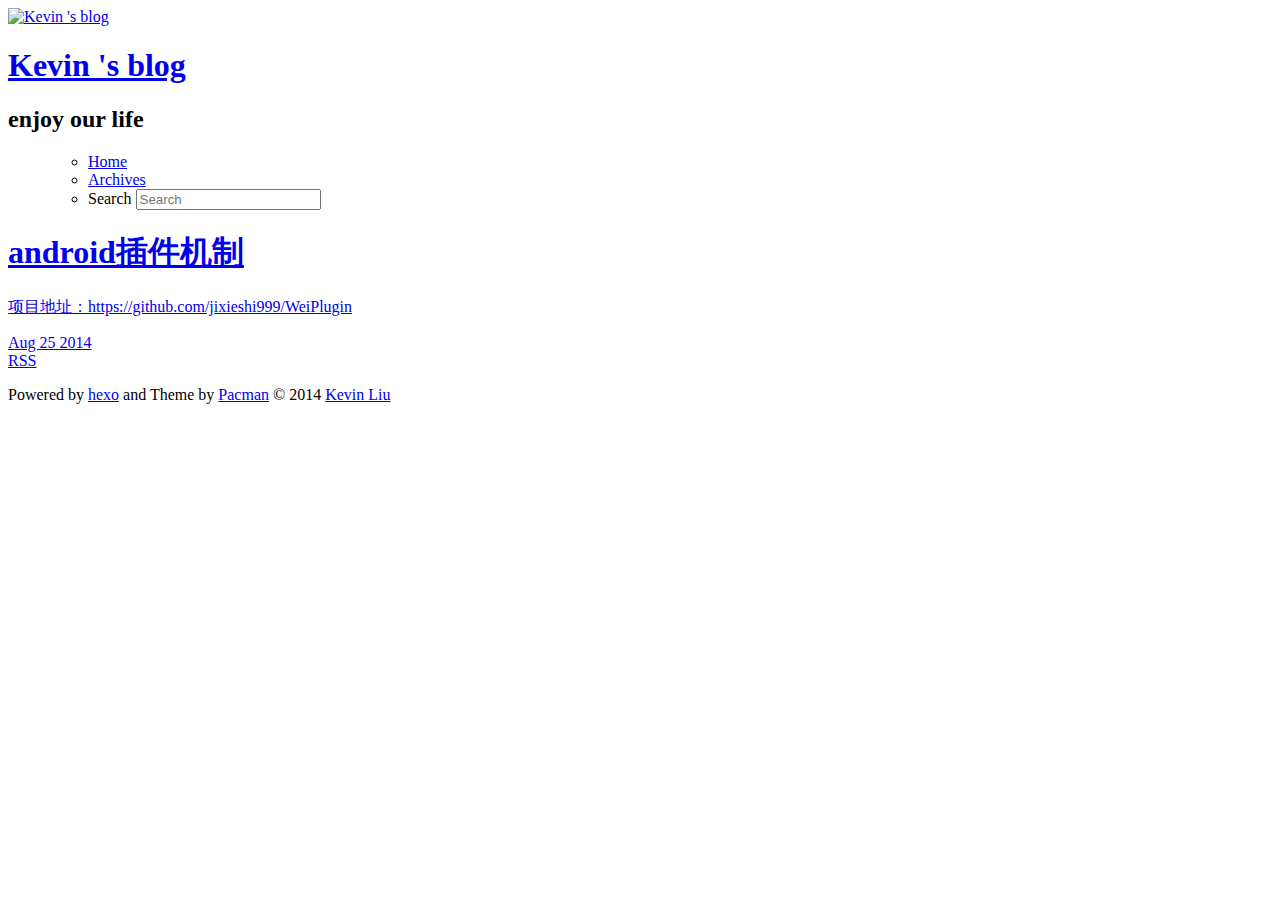
==== commit 5c510fc9: "Site updated: 2014-08-25 15:14:02" ====
--- a/index.html
+++ b/index.html
@@ -13,13 +13,13 @@
     
     
     
-    <link rel="icon" href="/img/favicon.ico">
+    <link rel="icon" href="/juahya/img/favicon.ico">
     
     
-    <link rel="apple-touch-icon" href="/img/pacman.jpg">
-    <link rel="apple-touch-icon-precomposed" href="/img/pacman.jpg">
+    <link rel="apple-touch-icon" href="/juahya/img/pacman.jpg">
+    <link rel="apple-touch-icon-precomposed" href="/juahya/img/pacman.jpg">
     
-    <link rel="stylesheet" href="/css/style.css" type="text/css">
+    <link rel="stylesheet" href="/juahya/css/style.css" type="text/css">
 
 </head>
 
@@ -28,11 +28,11 @@
       <div>
 		
 			<div id="imglogo">
-				<a href="/"><img src="/img/logo.svg" alt="Kevin &#39;s blog" title="Kevin &#39;s blog"/></a>
+				<a href="/juahya/"><img src="/juahya/img/logo.svg" alt="Kevin &#39;s blog" title="Kevin &#39;s blog"/></a>
 			</div>
 			
 			<div id="textlogo">
-				<h1 class="site-name"><a href="/" title="Kevin &#39;s blog">Kevin &#39;s blog</a></h1>
+				<h1 class="site-name"><a href="/juahya/" title="Kevin &#39;s blog">Kevin &#39;s blog</a></h1>
 				<h2 class="blog-motto">enjoy our life</h2>
 			</div>
 			<div class="navbar"><a class="navbutton navmobile" href="#" title="Menu">
@@ -50,7 +50,7 @@
 					<form class="search" action="//google.com/search" method="get" accept-charset="utf-8">
 						<label>Search</label>
 						<input type="text" id="search" name="q" autocomplete="off" maxlength="20" placeholder="Search" />
-						<input type="hidden" name="q" value="site:yoursite.com">
+						<input type="hidden" name="q" value="site:jixieshi999.github.io/juahya">
 					</form>
 					
 					</li>
@@ -64,7 +64,7 @@
 
   <section class="post" itemscope itemprop="blogPost">
   
-    <a href="/2014/08/25/android插件机制/" title="android插件机制" itemprop="url">
+    <a href="/juahya/2014/08/25/android插件机制/" title="android插件机制" itemprop="url">
   
     <h1 itemprop="name">android插件机制</h1>
     
@@ -111,12 +111,11 @@
 	</div>
 		<p class="copyright">Powered by <a href="http://hexo.io" target="_blank" title="hexo">hexo</a> and Theme by <a href="https://github.com/A-limon/pacman" target="_blank" title="Pacman">Pacman</a> © 2014 
 		
-		<a href="http://yoursite.com" target="_blank" title="Kevin Liu">Kevin Liu</a>
+		<a href="http://jixieshi999.github.io/juahya" target="_blank" title="Kevin Liu">Kevin Liu</a>
 		
 		</p>
-</div>
-</footer>
-    <script src="/js/jquery-2.1.0.min.js"></script>
+</div></footer>
+    <script src="/juahya/js/jquery-2.1.0.min.js"></script>
 <script type="text/javascript">
 $(document).ready(function(){ 
   $('.navbar').click(function(){
@@ -168,5 +167,11 @@
 
 
 
+<script type="text/javascript">
+var _bdhmProtocol = (("https:" == document.location.protocol) ? " https://" : " http://");
+document.write(unescape("%3Cscript src='" + _bdhmProtocol + "hm.baidu.com/h.js%3F5899088ba2de788a23d21dec697e0dfc' type='text/javascript'%3E%3C/script%3E"));
+</script>
+
+
   </body>
  </html>
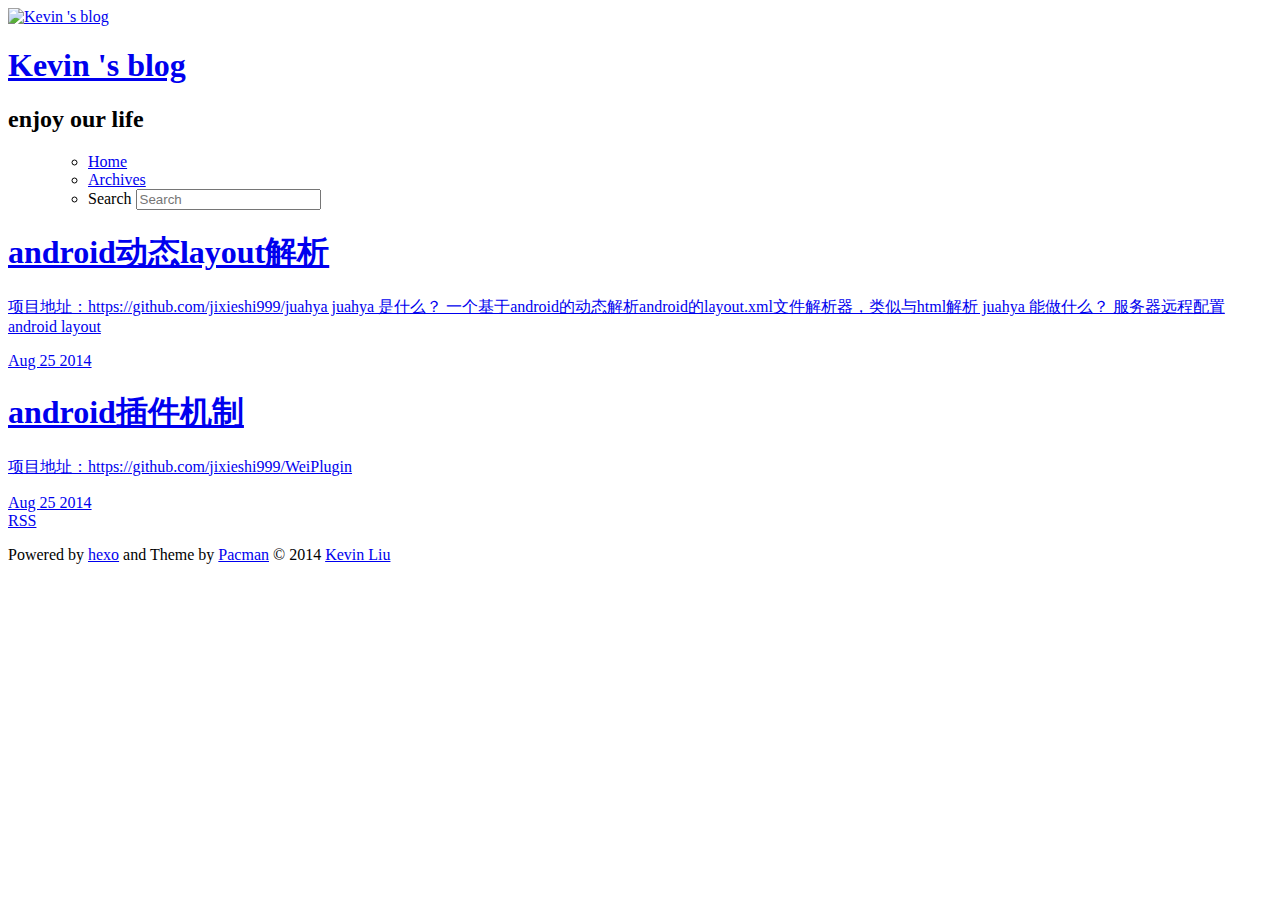
==== commit 0107beb7: "Site updated: 2014-08-25 18:02:57" ====
--- a/index.html
+++ b/index.html
@@ -61,6 +61,25 @@
     </header>
     <div id="container">
       <div id="main">
+
+  <section class="post" itemscope itemprop="blogPost">
+  
+    <a href="/juahya/2014/08/25/android动态layout解析/" title="android动态layout解析" itemprop="url">
+  
+    <h1 itemprop="name">android动态layout解析</h1>
+    
+     
+           <p itemprop="description" >项目地址：https://github.com/jixieshi999/juahya
+juahya 是什么？
+一个基于android的动态解析android的layout.xml文件解析器，类似与html解析
+juahya 能做什么？
+
+服务器远程配置android layout</p>
+        
+    
+    <time datetime="2014-08-25T09:54:57.000Z" itemprop="datePublished">Aug 25 2014</time>
+  </a>
+</section>
 
   <section class="post" itemscope itemprop="blogPost">
   
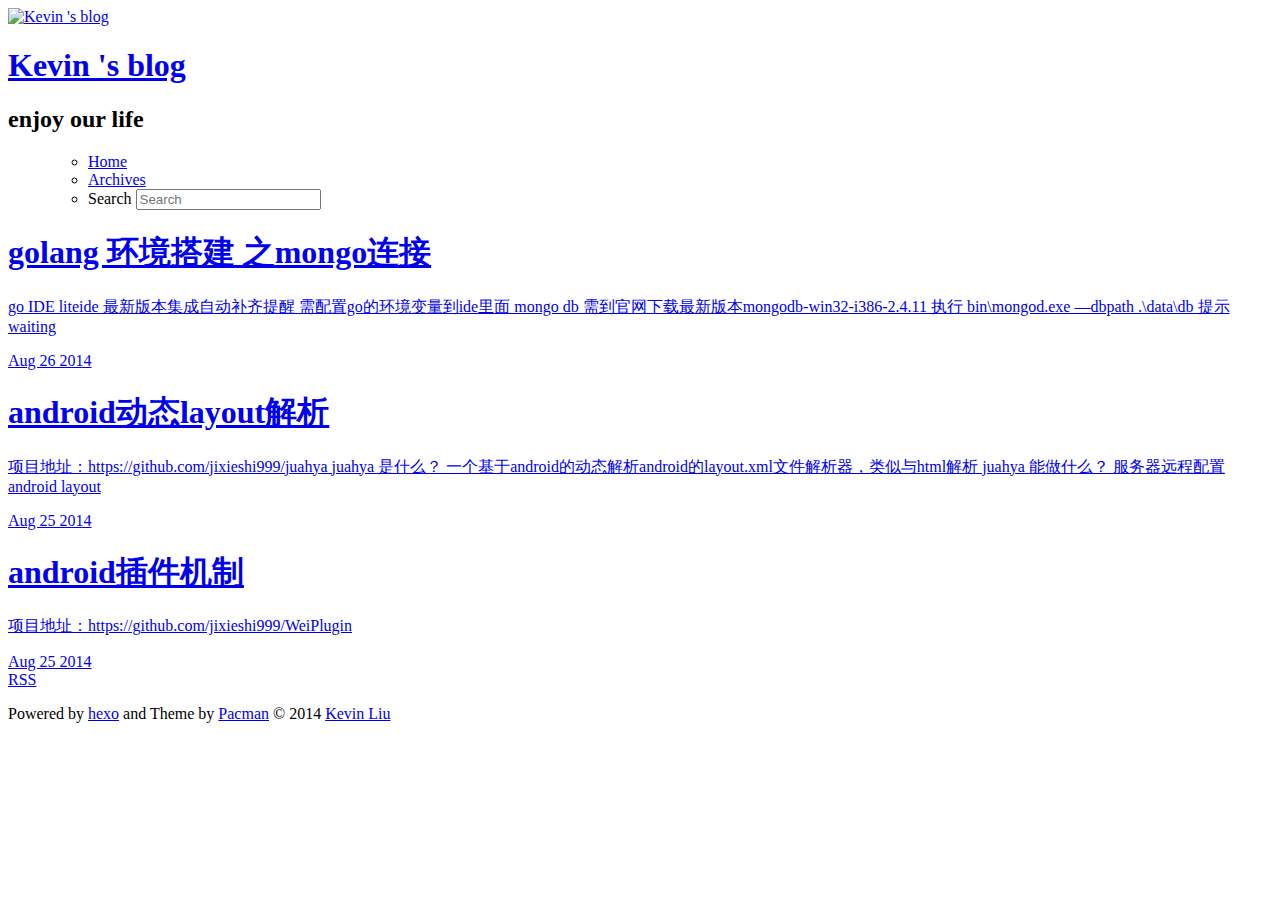
==== commit 7d13d8a8: "Site updated: 2014-08-26 13:49:03" ====
--- a/index.html
+++ b/index.html
@@ -61,6 +61,28 @@
     </header>
     <div id="container">
       <div id="main">
+
+  <section class="post" itemscope itemprop="blogPost">
+  
+    <a href="/juahya/2014/08/26/golang-环境搭建-之mongo连接/" title="golang 环境搭建 之mongo连接" itemprop="url">
+  
+    <h1 itemprop="name">golang 环境搭建 之mongo连接</h1>
+    
+     
+           <p itemprop="description" >go IDE liteide
+
+最新版本集成自动补齐提醒
+需配置go的环境变量到ide里面
+
+mongo db 需到官网下载最新版本mongodb-win32-i386-2.4.11
+
+执行 bin\mongod.exe —dbpath .\data\db
+提示 waiting </p>
+        
+    
+    <time datetime="2014-08-26T05:38:07.000Z" itemprop="datePublished">Aug 26 2014</time>
+  </a>
+</section>
 
   <section class="post" itemscope itemprop="blogPost">
   
